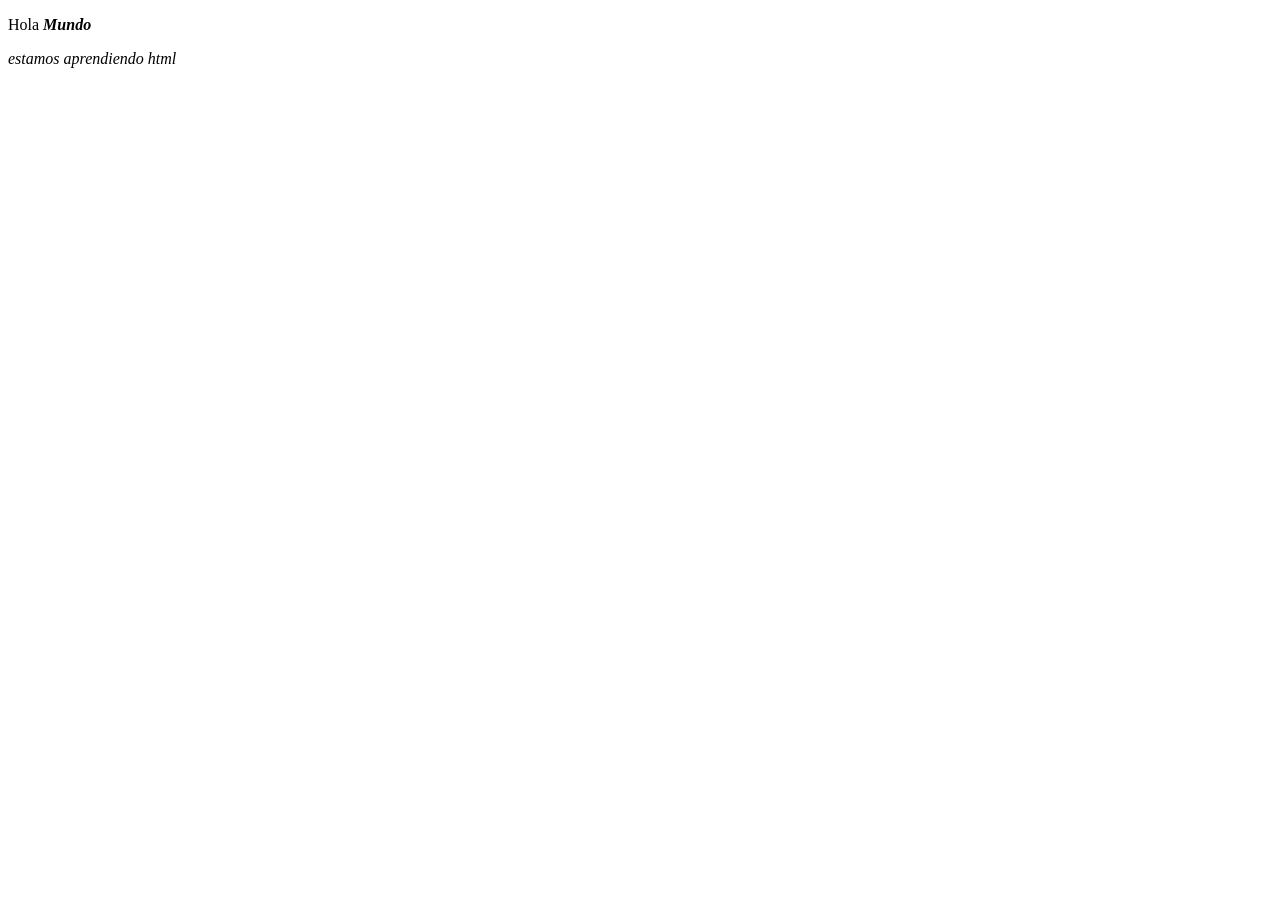
==== index.html @ c14b2fc7 "Actividades" ====
<!DOCTYPE html>
<html lang="en">
<head>
	<meta charset="UTF-8">
	<meta name="viewport" content="width=device-width, initial-scale=1.0">
	<title>Document</title>
</head>
<body>
<p>Hola <strong><i>Mundo<i></strong></p><p>
    estamos aprendiendo html</p>	
</body>
</html>
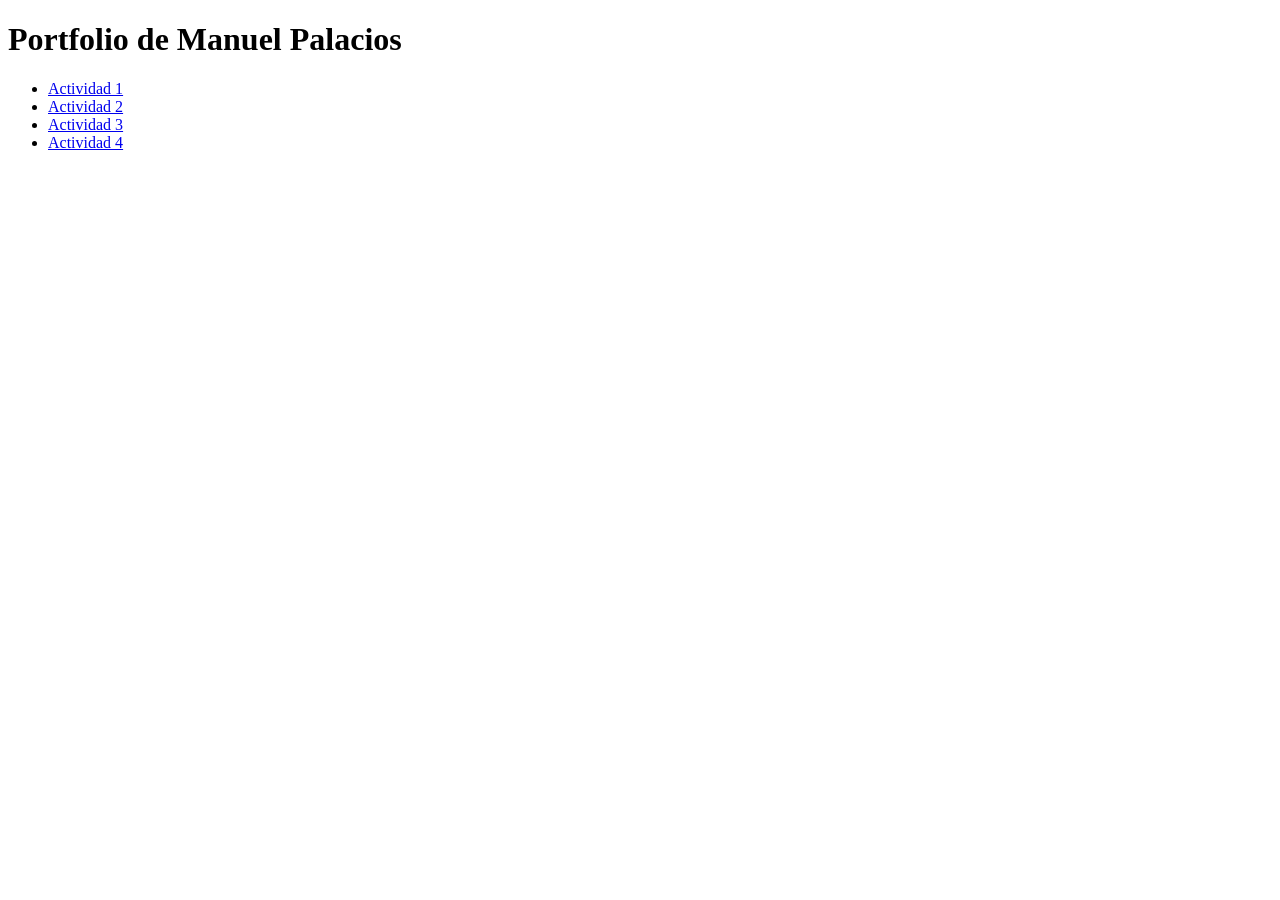
==== commit 862998fa: "Cambios" ====
--- a/index.html
+++ b/index.html
@@ -6,7 +6,27 @@
 	<title>Document</title>
 </head>
 <body>
-<p>Hola <strong><i>Mundo<i></strong></p><p>
-    estamos aprendiendo html</p>	
+    <header>
+        <h1>Portfolio de Manuel Palacios</h1>
+    </header>
+
+    <main>
+        <section class="proyectos">
+            <ul>
+                <li>
+                    <a href="https://github.com/paafmaaliesma-ai/2smr-web/tree/main/Actividad%201" target="_blank">Actividad 1</a>
+                </li>
+                <li>
+                    <a href="https://github.com/paafmaaliesma-ai/2smr-web/tree/main/Actividad2" target="_blank">Actividad 2</a>
+                </li>
+                <li>
+                    <a href="https://github.com/paafmaaliesma-ai/2smr-web/tree/main/Actividad%203" target="_blank">Actividad 3</a>
+                </li>
+                <li>
+                    <a href="https://github.com/paafmaaliesma-ai/2smr-web/tree/main/Actividad%204" target="_blank">Actividad 4</a>
+                </li>
+            </ul>
+        </section>
+    </main>
 </body>
-</html>+</html>	
